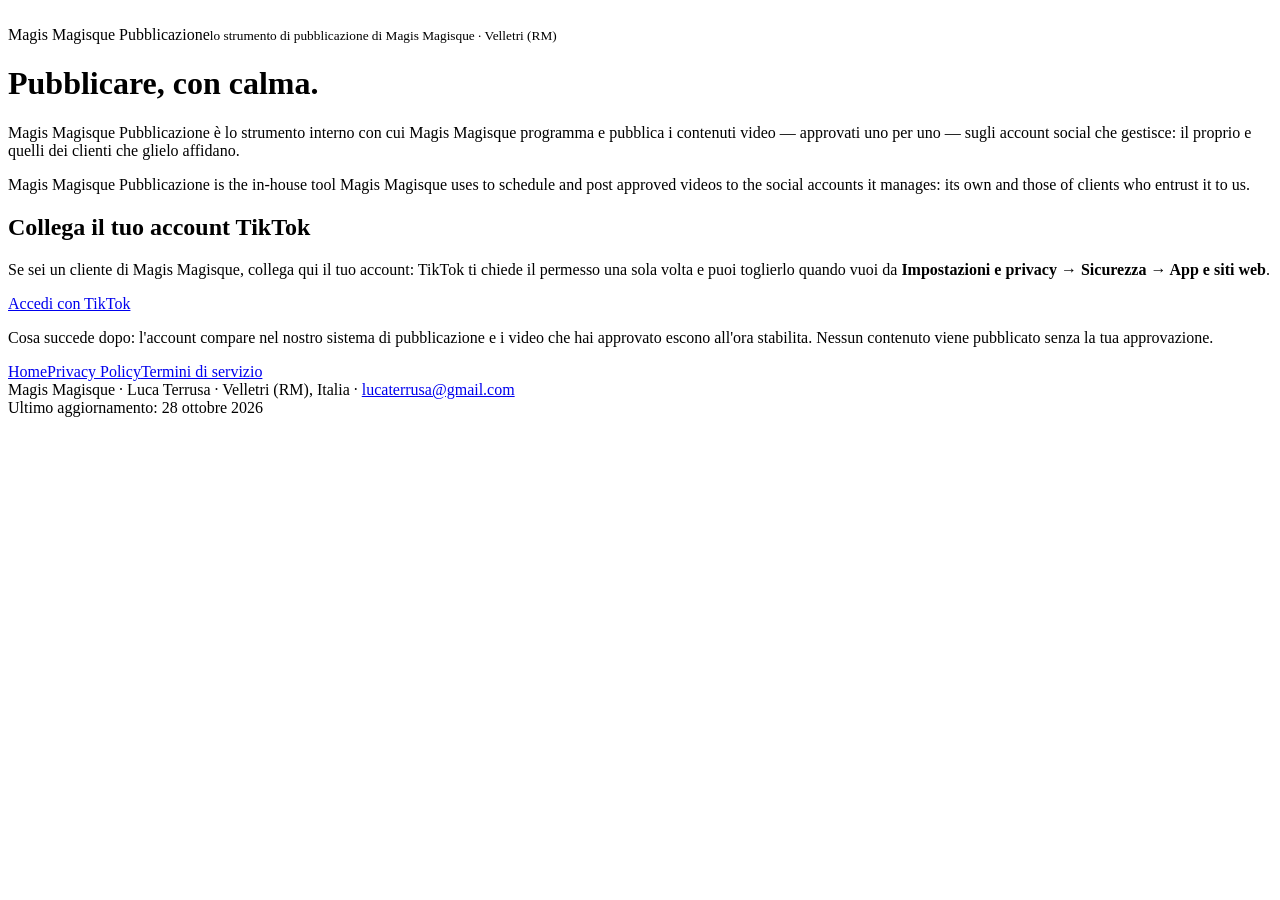
==== index.html @ effdfabe "Sito: home, privacy policy, termini, accesso TikTok Co-Authored-By: Claude Fable 5.1 <noreply@anthro" ====
<!doctype html><html lang="it"><head><meta charset="utf-8"><meta name="viewport" content="width=device-width,initial-scale=1"><title>Magis Magisque Pubblicazione</title><link rel="icon" href="/magis-pubblicazione-sito/icon-256.png"><link rel="stylesheet" href="/magis-pubblicazione-sito/style.css"></head><body><main>
<header><img src="/magis-pubblicazione-sito/icon-256.png" alt=""><div class="brand">Magis Magisque Pubblicazione<small>lo strumento di pubblicazione di Magis Magisque · Velletri (RM)</small></div></header>
<h1>Pubblicare, con calma.</h1>
<p>Magis Magisque Pubblicazione è lo strumento interno con cui Magis Magisque programma e pubblica i contenuti video — approvati uno per uno — sugli account social che gestisce: il proprio e quelli dei clienti che glielo affidano.</p>
<p class="en">Magis Magisque Pubblicazione is the in-house tool Magis Magisque uses to schedule and post approved videos to the social accounts it manages: its own and those of clients who entrust it to us.</p>
<h2>Collega il tuo account TikTok</h2>
<p>Se sei un cliente di Magis Magisque, collega qui il tuo account: TikTok ti chiede il permesso una sola volta e puoi toglierlo quando vuoi da <strong>Impostazioni e privacy → Sicurezza → App e siti web</strong>.</p>
<a class="btn" href="/magis-pubblicazione-sito/tiktok/accedi.html">Accedi con TikTok</a>
<p class="muted">Cosa succede dopo: l'account compare nel nostro sistema di pubblicazione e i video che hai approvato escono all'ora stabilita. Nessun contenuto viene pubblicato senza la tua approvazione.</p>
<nav class="muted"><a href="/magis-pubblicazione-sito/">Home</a><a href="/magis-pubblicazione-sito/privacy.html">Privacy Policy</a><a href="/magis-pubblicazione-sito/termini.html">Termini di servizio</a></nav>
<footer>Magis Magisque · Luca Terrusa · Velletri (RM), Italia · <a href="mailto:lucaterrusa@gmail.com">lucaterrusa@gmail.com</a><br>Ultimo aggiornamento: 28 ottobre 2026</footer>
</main></body></html>
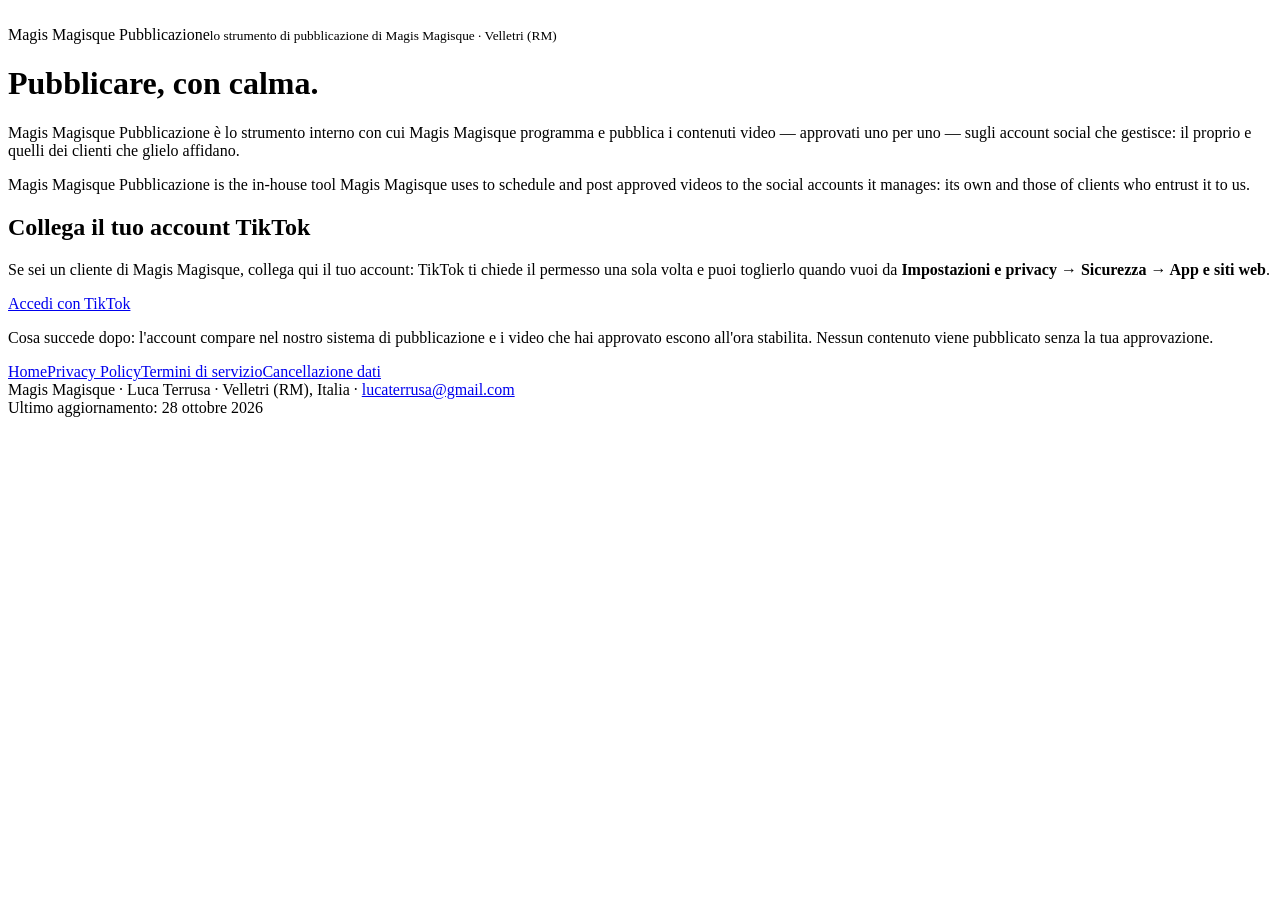
==== commit 8bd54e99: "Pagina cancellazione dati; privacy: sezione Meta Co-Authored-By: Claude Fable 5.1 <noreply@anthropic" ====
--- a/index.html
+++ b/index.html
@@ -7,6 +7,6 @@
 <p>Se sei un cliente di Magis Magisque, collega qui il tuo account: TikTok ti chiede il permesso una sola volta e puoi toglierlo quando vuoi da <strong>Impostazioni e privacy → Sicurezza → App e siti web</strong>.</p>
 <a class="btn" href="/magis-pubblicazione-sito/tiktok/accedi.html">Accedi con TikTok</a>
 <p class="muted">Cosa succede dopo: l'account compare nel nostro sistema di pubblicazione e i video che hai approvato escono all'ora stabilita. Nessun contenuto viene pubblicato senza la tua approvazione.</p>
-<nav class="muted"><a href="/magis-pubblicazione-sito/">Home</a><a href="/magis-pubblicazione-sito/privacy.html">Privacy Policy</a><a href="/magis-pubblicazione-sito/termini.html">Termini di servizio</a></nav>
+<nav class="muted"><a href="/magis-pubblicazione-sito/">Home</a><a href="/magis-pubblicazione-sito/privacy.html">Privacy Policy</a><a href="/magis-pubblicazione-sito/termini.html">Termini di servizio</a><a href="/magis-pubblicazione-sito/cancellazione-dati.html">Cancellazione dati</a></nav>
 <footer>Magis Magisque · Luca Terrusa · Velletri (RM), Italia · <a href="mailto:lucaterrusa@gmail.com">lucaterrusa@gmail.com</a><br>Ultimo aggiornamento: 28 ottobre 2026</footer>
 </main></body></html>
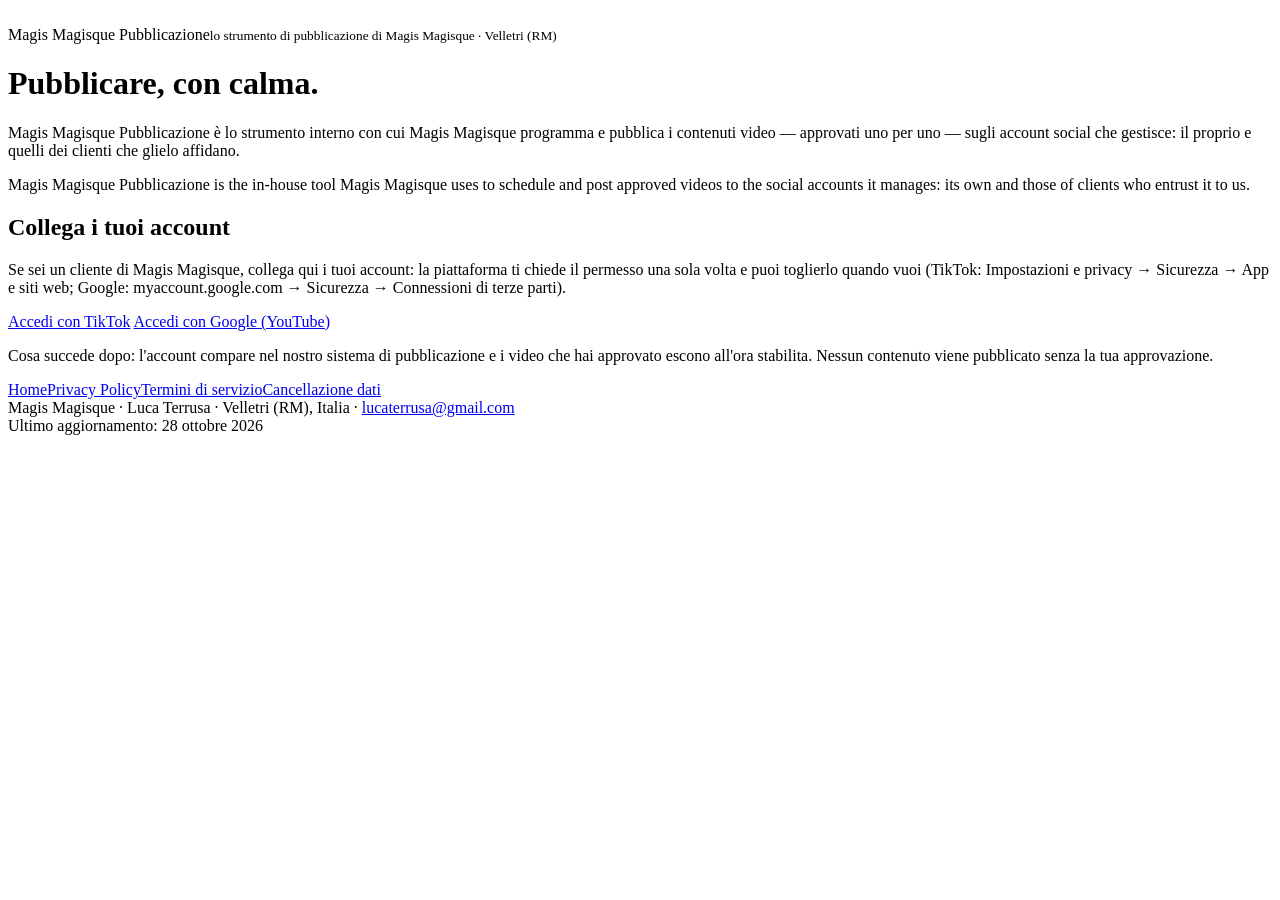
==== commit a0b308f3: "Accesso con Google (YouTube): pagine di accesso e ritorno; privacy: sezione Google/YouTube Co-Author" ====
--- a/index.html
+++ b/index.html
@@ -3,9 +3,9 @@
 <h1>Pubblicare, con calma.</h1>
 <p>Magis Magisque Pubblicazione è lo strumento interno con cui Magis Magisque programma e pubblica i contenuti video — approvati uno per uno — sugli account social che gestisce: il proprio e quelli dei clienti che glielo affidano.</p>
 <p class="en">Magis Magisque Pubblicazione is the in-house tool Magis Magisque uses to schedule and post approved videos to the social accounts it manages: its own and those of clients who entrust it to us.</p>
-<h2>Collega il tuo account TikTok</h2>
-<p>Se sei un cliente di Magis Magisque, collega qui il tuo account: TikTok ti chiede il permesso una sola volta e puoi toglierlo quando vuoi da <strong>Impostazioni e privacy → Sicurezza → App e siti web</strong>.</p>
-<a class="btn" href="/magis-pubblicazione-sito/tiktok/accedi.html">Accedi con TikTok</a>
+<h2>Collega i tuoi account</h2>
+<p>Se sei un cliente di Magis Magisque, collega qui i tuoi account: la piattaforma ti chiede il permesso una sola volta e puoi toglierlo quando vuoi (TikTok: Impostazioni e privacy → Sicurezza → App e siti web; Google: myaccount.google.com → Sicurezza → Connessioni di terze parti).</p>
+<a class="btn" href="/magis-pubblicazione-sito/tiktok/accedi.html">Accedi con TikTok</a> <a class="btn" href="/magis-pubblicazione-sito/youtube/accedi.html">Accedi con Google (YouTube)</a>
 <p class="muted">Cosa succede dopo: l'account compare nel nostro sistema di pubblicazione e i video che hai approvato escono all'ora stabilita. Nessun contenuto viene pubblicato senza la tua approvazione.</p>
 <nav class="muted"><a href="/magis-pubblicazione-sito/">Home</a><a href="/magis-pubblicazione-sito/privacy.html">Privacy Policy</a><a href="/magis-pubblicazione-sito/termini.html">Termini di servizio</a><a href="/magis-pubblicazione-sito/cancellazione-dati.html">Cancellazione dati</a></nav>
 <footer>Magis Magisque · Luca Terrusa · Velletri (RM), Italia · <a href="mailto:lucaterrusa@gmail.com">lucaterrusa@gmail.com</a><br>Ultimo aggiornamento: 28 ottobre 2026</footer>
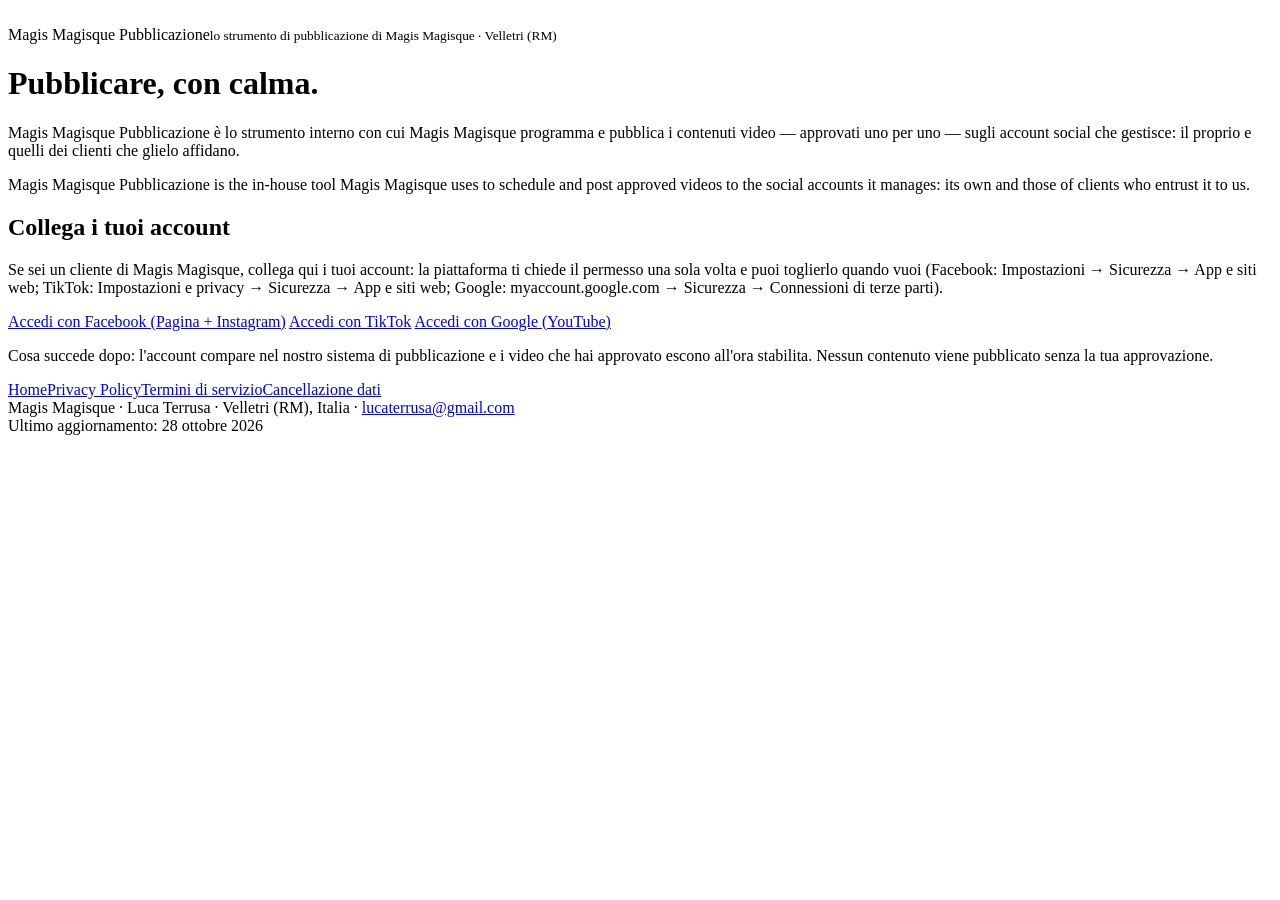
==== commit 97a3e6e3: "Accedi con Facebook (Login for Business, configurazione Collegamento clienti) Co-Authored-By: Claude" ====
--- a/index.html
+++ b/index.html
@@ -4,8 +4,8 @@
 <p>Magis Magisque Pubblicazione è lo strumento interno con cui Magis Magisque programma e pubblica i contenuti video — approvati uno per uno — sugli account social che gestisce: il proprio e quelli dei clienti che glielo affidano.</p>
 <p class="en">Magis Magisque Pubblicazione is the in-house tool Magis Magisque uses to schedule and post approved videos to the social accounts it manages: its own and those of clients who entrust it to us.</p>
 <h2>Collega i tuoi account</h2>
-<p>Se sei un cliente di Magis Magisque, collega qui i tuoi account: la piattaforma ti chiede il permesso una sola volta e puoi toglierlo quando vuoi (TikTok: Impostazioni e privacy → Sicurezza → App e siti web; Google: myaccount.google.com → Sicurezza → Connessioni di terze parti).</p>
-<a class="btn" href="/magis-pubblicazione-sito/tiktok/accedi.html">Accedi con TikTok</a> <a class="btn" href="/magis-pubblicazione-sito/youtube/accedi.html">Accedi con Google (YouTube)</a>
+<p>Se sei un cliente di Magis Magisque, collega qui i tuoi account: la piattaforma ti chiede il permesso una sola volta e puoi toglierlo quando vuoi (Facebook: Impostazioni → Sicurezza → App e siti web; TikTok: Impostazioni e privacy → Sicurezza → App e siti web; Google: myaccount.google.com → Sicurezza → Connessioni di terze parti).</p>
+<a class="btn" href="/magis-pubblicazione-sito/meta/accedi.html">Accedi con Facebook (Pagina + Instagram)</a> <a class="btn" href="/magis-pubblicazione-sito/tiktok/accedi.html">Accedi con TikTok</a> <a class="btn" href="/magis-pubblicazione-sito/youtube/accedi.html">Accedi con Google (YouTube)</a>
 <p class="muted">Cosa succede dopo: l'account compare nel nostro sistema di pubblicazione e i video che hai approvato escono all'ora stabilita. Nessun contenuto viene pubblicato senza la tua approvazione.</p>
 <nav class="muted"><a href="/magis-pubblicazione-sito/">Home</a><a href="/magis-pubblicazione-sito/privacy.html">Privacy Policy</a><a href="/magis-pubblicazione-sito/termini.html">Termini di servizio</a><a href="/magis-pubblicazione-sito/cancellazione-dati.html">Cancellazione dati</a></nav>
 <footer>Magis Magisque · Luca Terrusa · Velletri (RM), Italia · <a href="mailto:lucaterrusa@gmail.com">lucaterrusa@gmail.com</a><br>Ultimo aggiornamento: 28 ottobre 2026</footer>
